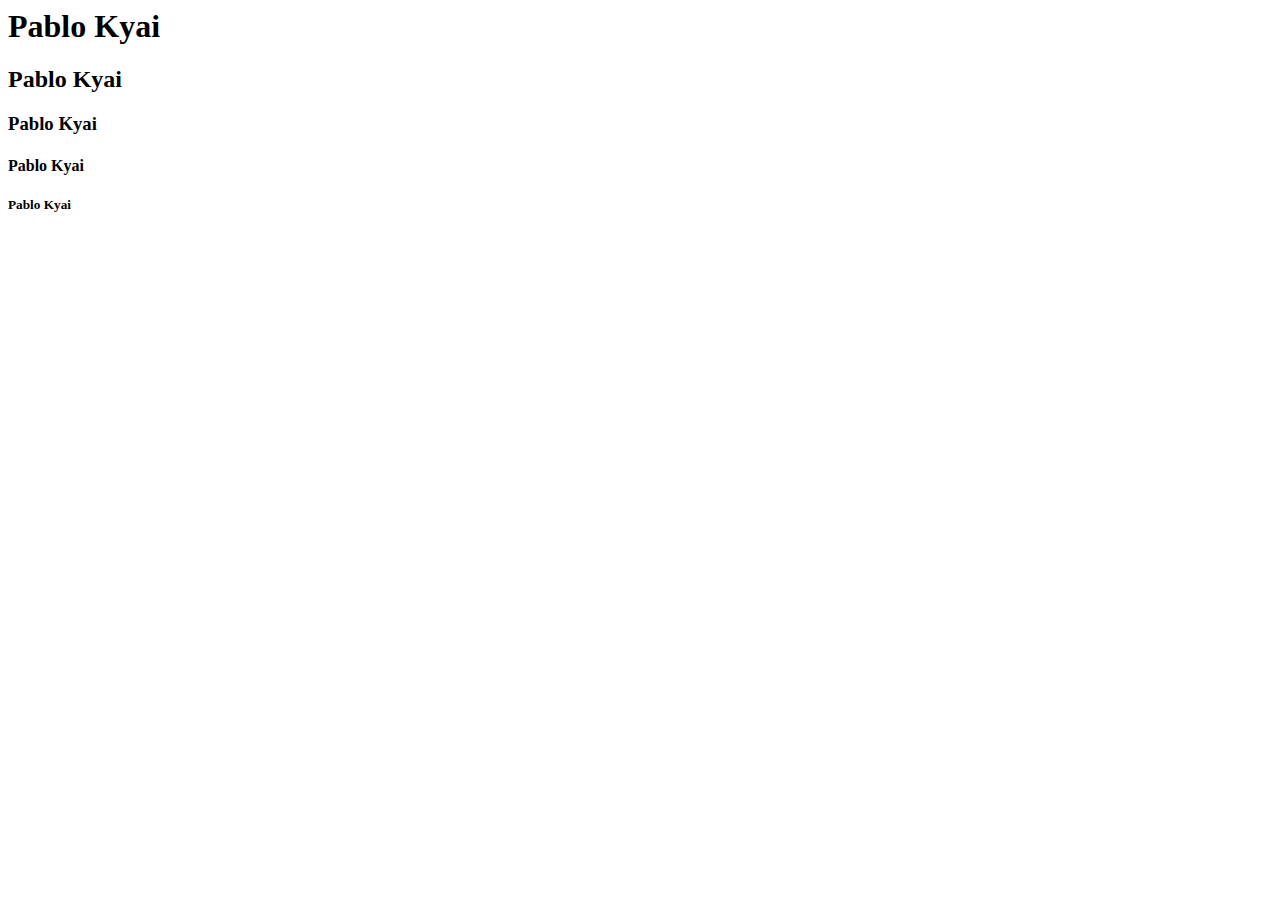
==== index.html @ 3cae6110 "added index.html and style.css" ====
<html>
  <head>
      <title> My First Website</title>
  </head>
  <body>
    <h1>Pablo Kyai</h1>
    <h2>Pablo Kyai</h2>
    <h3>Pablo Kyai</h3>
    <h4>Pablo Kyai</h4>
    <h5>Pablo Kyai</h5>
  </body>
</html>
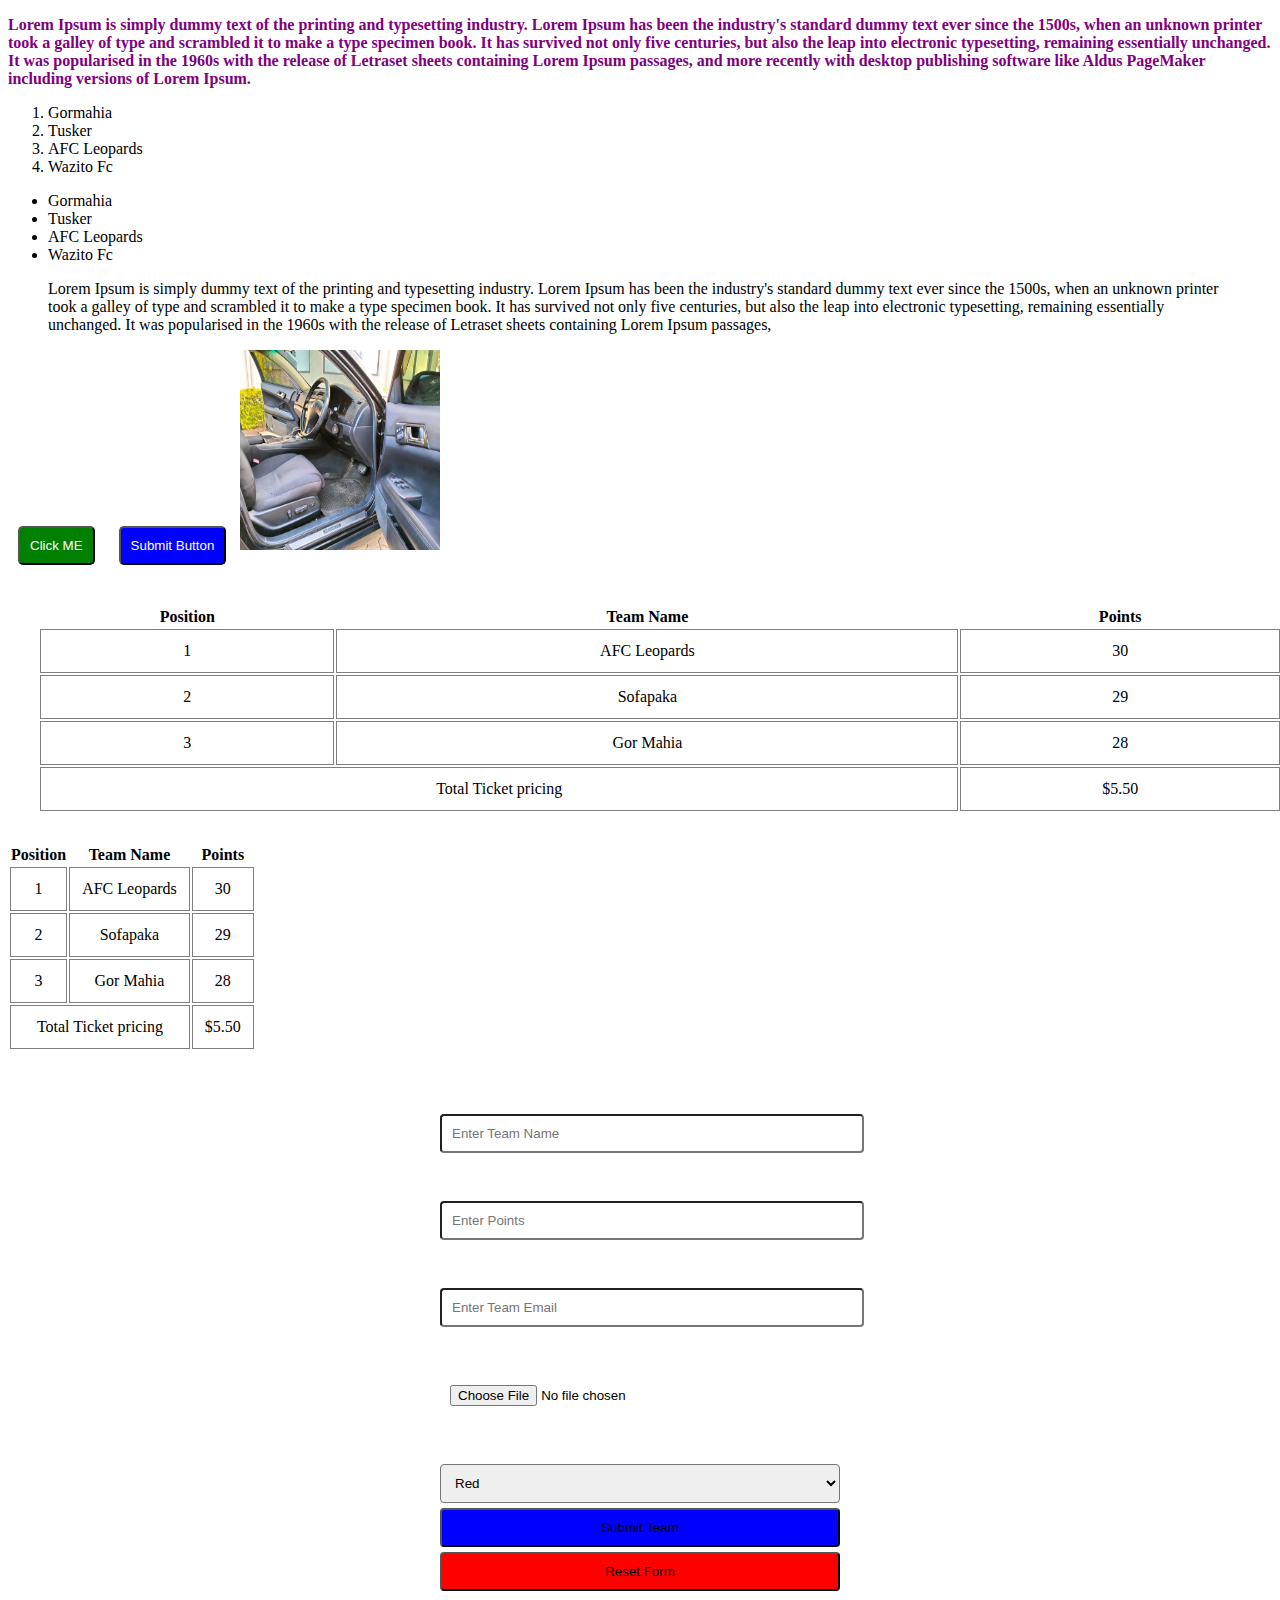
==== commit e82225a1: "added html elements and CSS codes" ====
--- a/index.html
+++ b/index.html
@@ -1,12 +1,135 @@
-<html>
+<!DOCTYPE html>
+<html >
+<meta charset="UTF-8"
   <head>
-      <title> My First Website</title>
+      <title> Emobilis</title>
+<!--    link to the file -->
+    <link href="CSS/Style.css" rel="stylesheet"/>
+<!--    internal css -->
+
+
+
   </head>
+<p style="font-family: 'Calibri Light'; font-weight: bold; color: purple;">Lorem Ipsum is simply dummy text of the printing and typesetting industry. Lorem Ipsum has been the industry's
+    standard dummy text ever since the 1500s, when an unknown printer took a galley of type and scrambled it to make a
+    type specimen book. It has survived not only five centuries, but also the leap into electronic typesetting,
+    remaining essentially unchanged. It was popularised in the 1960s with the release of Letraset sheets containing
+    Lorem Ipsum passages,
+    and more recently with desktop publishing software like Aldus PageMaker including versions of Lorem Ipsum.
+    </p>
+    <!-- lists-->
+    <!-- unordered elements-->
+    <ol>
+       <li>Gormahia</li>
+       <li>Tusker</li>
+       <li>AFC Leopards</li>
+       <li>Wazito Fc</li>
+
+    </ol>
+
+    <!-- unordered elements-->
+    <ul>
+       <li>Gormahia</li>
+       <li>Tusker</li>
+       <li>AFC Leopards</li>
+       <li>Wazito Fc</li>
+    </ul>
+
+<blockquote>
+  Lorem Ipsum is simply dummy text of the printing and typesetting industry. Lorem Ipsum has been the
+    industry's
+    standard dummy text ever since the 1500s, when an unknown printer took a galley of type and scrambled it to make a
+    type specimen book. It has survived not only five centuries, but also the leap into electronic typesetting,
+    remaining essentially unchanged. It was popularised in the 1960s with the release of Letraset sheets containing
+    Lorem Ipsum passages,
+</blockquote>
+<!--examples of inline elements -->
+<!-- buttons -->
+<button>Click ME</button>
+<button id="btnSubmit">Submit Button</button>
+<!--image-->
+<img src="Assests/1709418119573.jpg" width="200" height="200" alt="Some image here"/>
+<!--table-->
+<table class="table">
+    <thead>
+    <th>Position</th>
+    <th>Team Name</th>
+    <th>Points</th>
+    </thead>
+    <tbody>
+    <tr>
+        <td>1</td>
+        <td>AFC Leopards</td>
+        <td>30</td>
+    </tr>
+    <tr>
+        <td>2</td>
+        <td>Sofapaka</td>
+        <td>29</td>
+    </tr>
+    <tr>
+        <td>3</td>
+        <td>Gor Mahia</td>
+        <td>28</td>
+    </tr>
+    </tbody>
+    <tfoot>
+    <tr>
+        <td colspan="2">Total Ticket pricing</td>
+        <td>$5.50</td>
+    </tr>
+    </tfoot>
+</table>
+<table>
+    <thead>
+    <th>Position</th>
+    <th>Team Name</th>
+    <th>Points</th>
+    </thead>
+    <tbody>
+    <tr>
+        <td>1</td>
+        <td>AFC Leopards</td>
+        <td>30</td>
+    </tr>
+    <tr>
+        <td>2</td>
+        <td>Sofapaka</td>
+        <td>29</td>
+    </tr>
+    <tr>
+        <td>3</td>
+        <td>Gor Mahia</td>
+        <td>28</td>
+    </tr>
+    </tbody>
+    <tfoot>
+    <tr>
+        <td colspan="2">Total Ticket pricing</td>
+        <td>$5.50</td>
+    </tr>
+    </tfoot>
+</table>
+<!--form -->
+<form method="POST">
+    <label>Team Name</label>
+    <input type="text" placeholder="Enter Team Name" name="team_name"/>
+    <label>Season Points</label>
+    <input type="number" placeholder="Enter Points" name="team_points"/>
+    <label>Team Email</label>
+    <input type="email" placeholder="Enter Team Email" name="team_email"/>
+    <label>Team Picture</label>
+    <input type="file" name="team-pic">
+    <label>Home Tema Color</label>
+    <select name="team_color">
+        <option value="red">Red</option>
+        <option value="green">Green</option>
+        <option value="purple">Purple</option>
+    </select>
+    <input type="submit" value="Submit Team"/>
+    <input type="reset" value="Reset Form">
+</form>
+
   <body>
-    <h1>Pablo Kyai</h1>
-    <h2>Pablo Kyai</h2>
-    <h3>Pablo Kyai</h3>
-    <h4>Pablo Kyai</h4>
-    <h5>Pablo Kyai</h5>
-  </body>
+    </body>
 </html>--- a/CSS/Style.css
+++ b/CSS/Style.css
@@ -0,0 +1,63 @@
+/* internal CSS */
+    /*  css code   */
+    button {
+        background-color: green;
+        color: white;
+        padding: 10px;
+        margin: 10px;
+        border-radius: 5px;
+    }
+    /* to syle using an id , place # infront of the id name*/
+    #btnSubmit {
+        background-color: blue;
+        color: white;
+        padding: 10px;
+        margin: 10px;
+        border-radius: 5px;
+    }
+
+    /* to style using a class , place . infront of the class name */
+    .table {
+        width: 100%;
+        margin: 20px;
+        padding: 10px;
+        font-family: Cambria;
+    }
+    td {
+        padding: 12px;
+        text-align: center;
+        border: 1px solid grey;
+    }
+
+    /* input features and styles */
+form {
+    max-width: 400px;
+    margin: 0 auto;
+    padding: 20px;
+    border-radius: 8px;
+}
+label {
+    display: block;
+    margin-bottom:5px;
+    font-weight: bold;
+    color: white;
+    padding: 10px;
+}
+input[type="text"],
+input[type="number"],
+input[type="file"],
+input[type="email"],
+input[type="submit"],
+input[type="reset"],
+select {
+    width: 100%;
+    padding: 10px;
+    margin-bottom: 5px;
+    border-radius: 4px;
+}
+input[type="submit"]{
+    background-color: blue;
+}
+input[type="reset"]{
+    background-color: red;
+}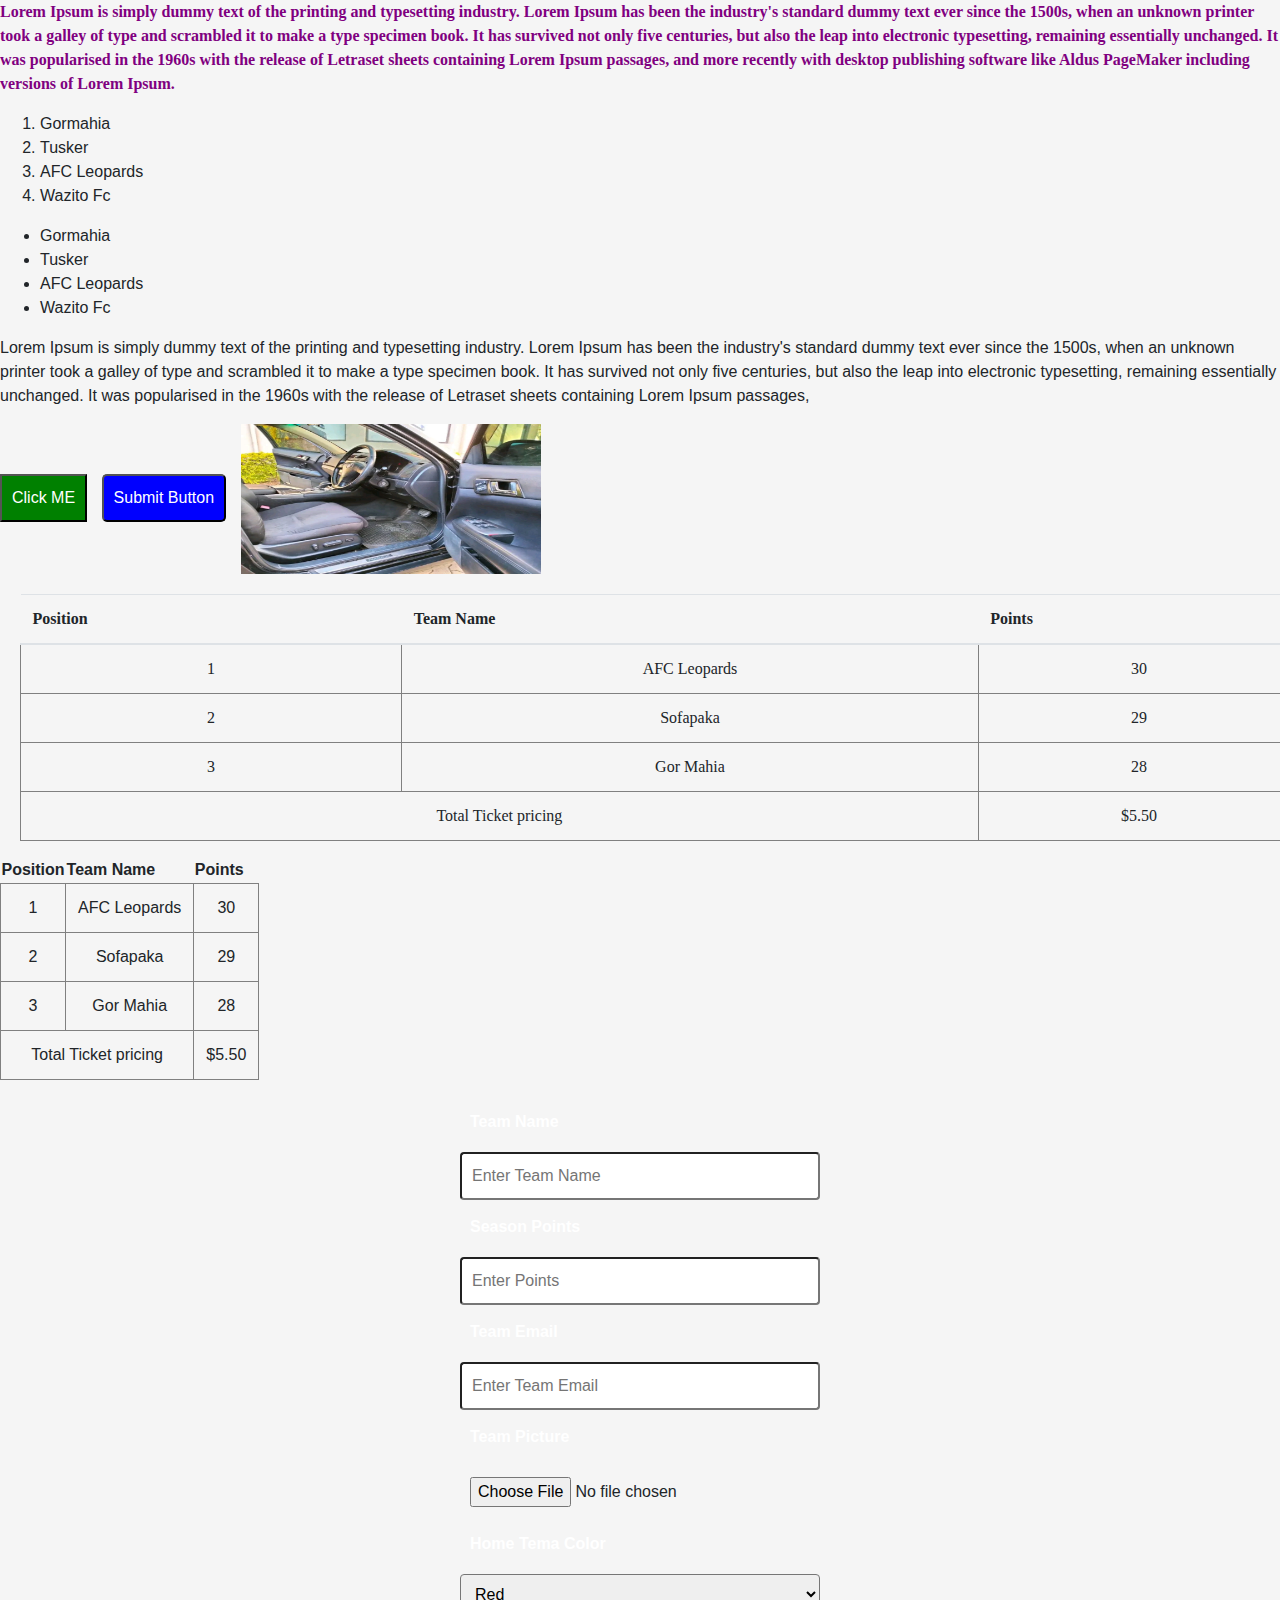
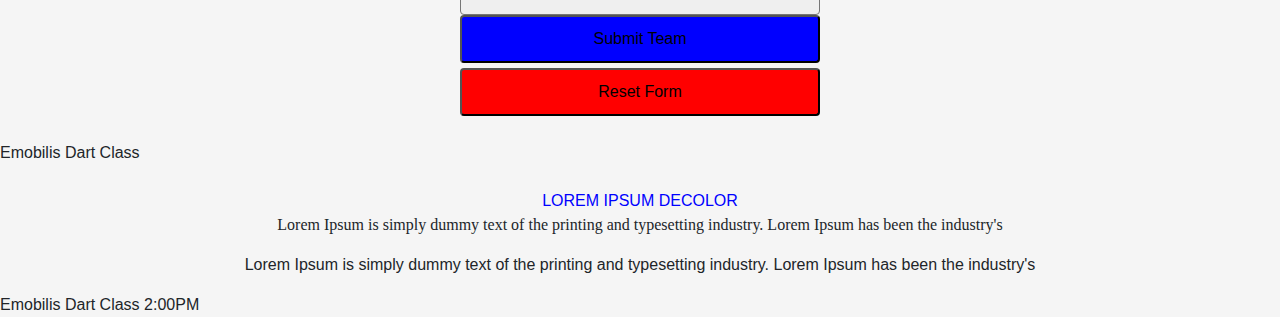
==== commit de128a2d: "added html elements and CSS codes" ====
--- a/index.html
+++ b/index.html
@@ -5,11 +5,17 @@
       <title> Emobilis</title>
 <!--    link to the file -->
     <link href="CSS/Style.css" rel="stylesheet"/>
+
+      <!-- Link to Bootstrap CSS for responsive grid and components -->
+
+      <link rel="stylesheet" href="https://maxcdn.bootstrapcdn.com/bootstrap/4.5.2/css/bootstrap.min.css">
 <!--    internal css -->
 
 
 
   </head>
+<body style="background: whitesmoke"
+bgcolor="#696969">
 <p style="font-family: 'Calibri Light'; font-weight: bold; color: purple;">Lorem Ipsum is simply dummy text of the printing and typesetting industry. Lorem Ipsum has been the industry's
     standard dummy text ever since the 1500s, when an unknown printer took a galley of type and scrambled it to make a
     type specimen book. It has survived not only five centuries, but also the leap into electronic typesetting,
@@ -48,7 +54,7 @@
 <button>Click ME</button>
 <button id="btnSubmit">Submit Button</button>
 <!--image-->
-<img src="Assests/1709418119573.jpg" width="200" height="200" alt="Some image here"/>
+<img src="Assests/1709418119573.jpg" width="300" height="150px" alt="Some image here"/>
 <!--table-->
 <table class="table">
     <thead>
@@ -130,6 +136,21 @@
     <input type="reset" value="Reset Form">
 </form>
 
-  <body>
+<hi>Emobilis</hi>
+<hi>Dart Class</hi>
+
+<DIV CLASS="Container mt-4 mb-6">
+    <DIV class="text-center">
+        <hi style="color: blue" class="Font-dark">LOREM IPSUM DECOLOR</hi>
+        <p style="font-family: Verdana, Geneva, Tahoma">Lorem Ipsum is simply dummy text of the printing and typesetting industry. Lorem Ipsum has been the
+    industry's</p>
+        <p>Lorem Ipsum is simply dummy text of the printing and typesetting industry. Lorem Ipsum has been the
+    industry's</p>
+    </DIV>
+    <hi>Emobilis</hi>
+    <hi>Dart Class</hi>
+    <hi>2:00PM</hi>
+
+</DIV>
     </body>
 </html>